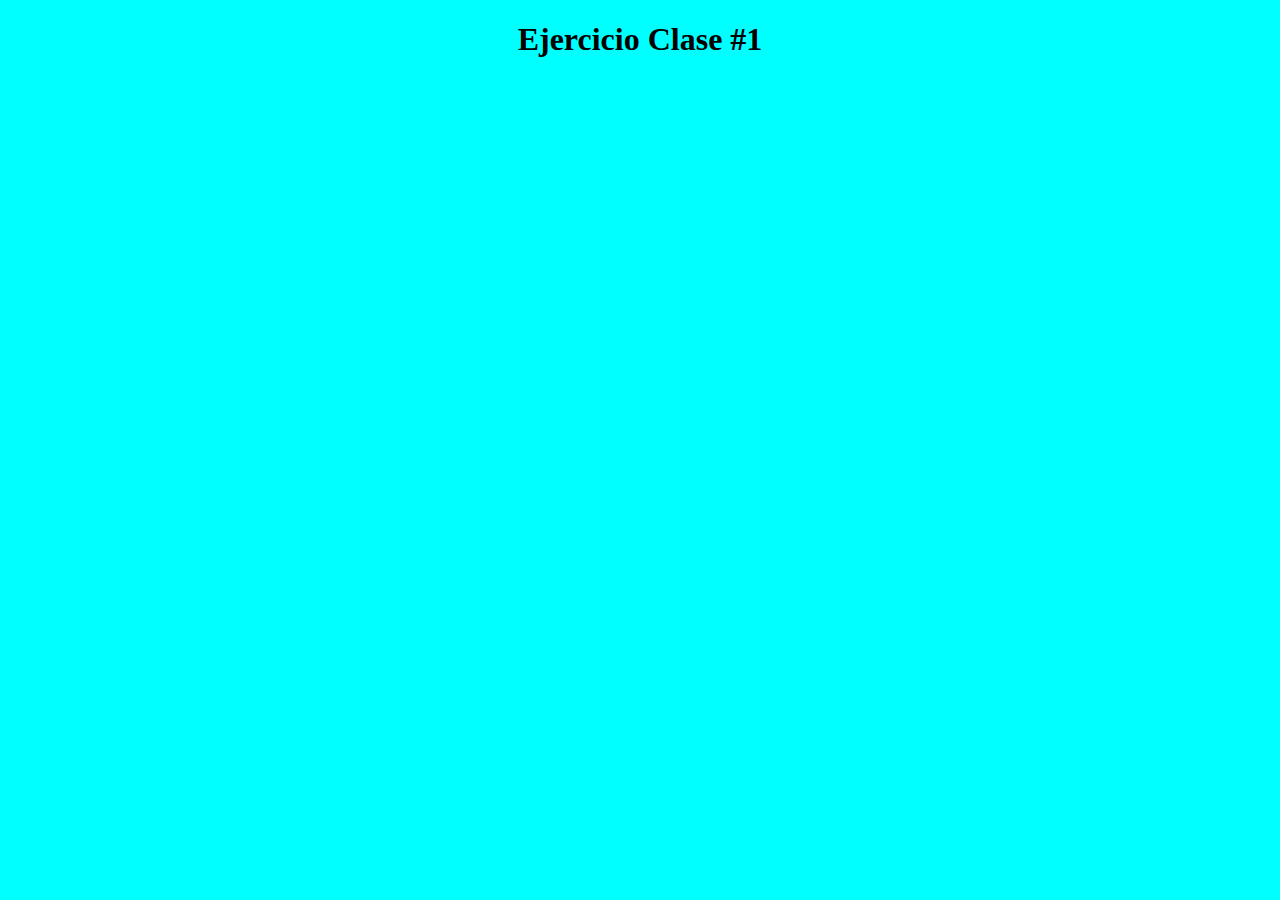
==== index.html @ a323419b "Ejercicio Git" ====
<!DOCTYPE html>
<html lang="en">

<head>
    <meta charset="UTF-8">
    <meta name="viewport" content="width=device-width, initial-scale=1.0">
    <title>Document</title>
</head>

<body style="background-color: aqua; text-align: center;">

    <h1>Ejercicio Clase #1</h1>
</body>

</html>
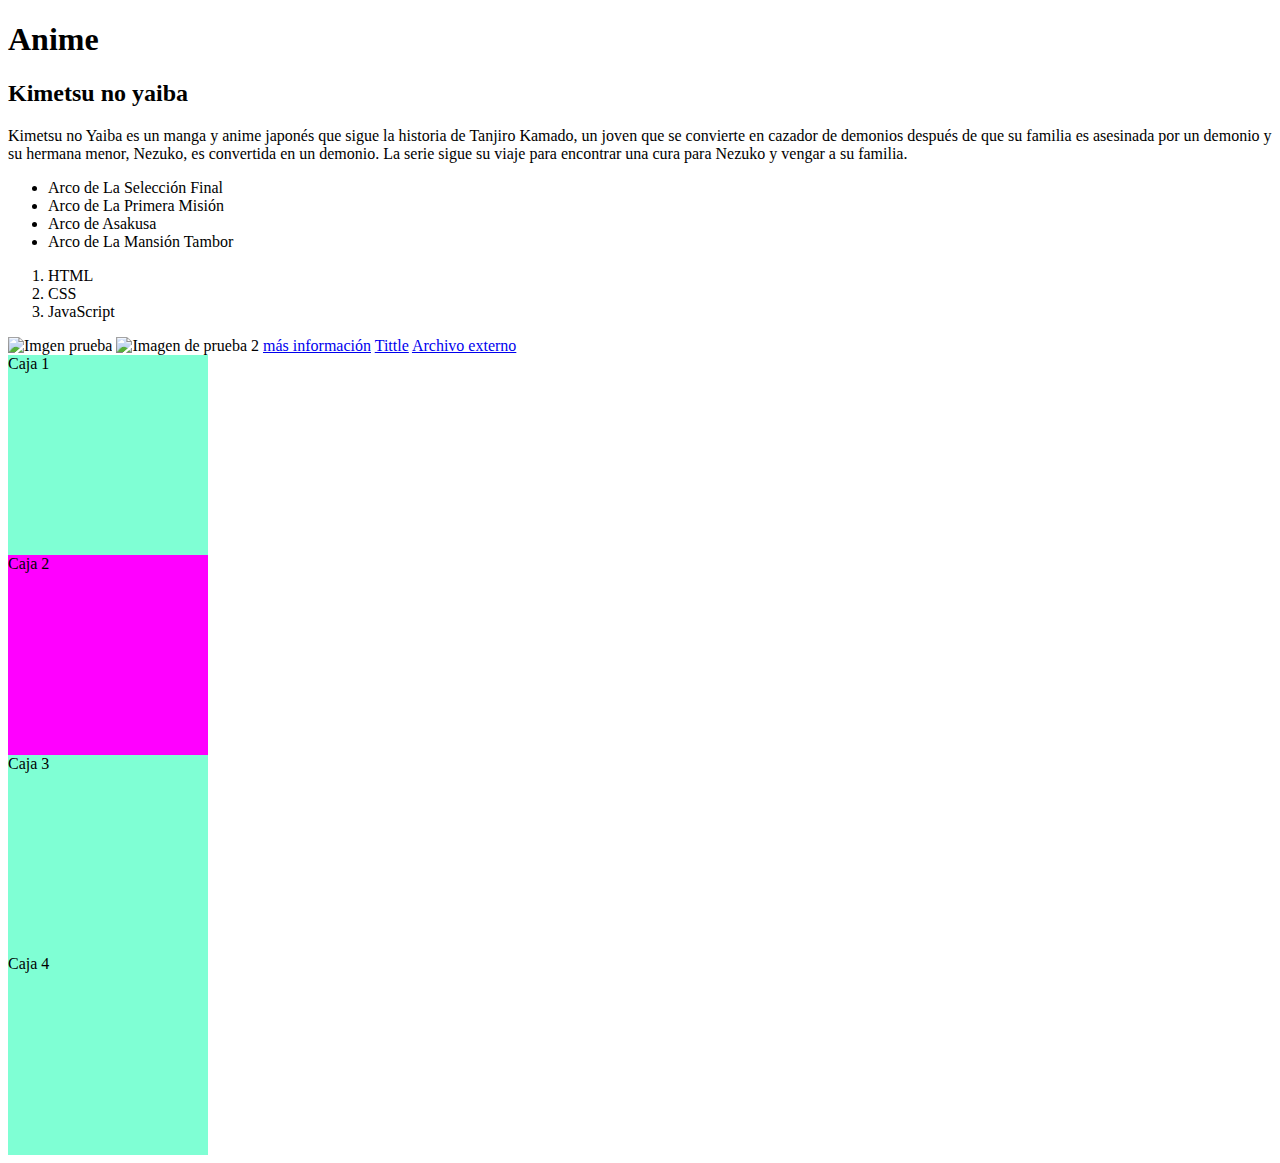
==== commit 1415a05c: "Ejercicios" ====
--- a/index.html
+++ b/index.html
@@ -1,15 +1,52 @@
 <!DOCTYPE html>
-<html lang="en">
-
+<html lang="es">
 <head>
     <meta charset="UTF-8">
     <meta name="viewport" content="width=device-width, initial-scale=1.0">
+    <link rel="stylesheet" href="./styles/style.css">
     <title>Document</title>
+    <style>
+        #caja2{
+            background-color: fuchsia;
+            width: "100px";
+        }
+        .caja{background-color: aquamarine;
+        width: "100px";}
+    </style>
 </head>
+<body>
+    <h1 id ="anime">Anime</h1>
+    <h2>Kimetsu  no yaiba</h2>
+    <p>Kimetsu no Yaiba es un manga y anime japonés que sigue la historia de Tanjiro Kamado, un joven que se convierte en
+    cazador de demonios después de que su familia es asesinada por un demonio y su hermana menor, Nezuko, es convertida en un demonio. La serie sigue su viaje para encontrar una cura para Nezuko y vengar a su familia.</p>
+    <ul>
+        <li>Arco de La Selección Final</li>
+        <li>Arco de La Primera Misión</li>
+        <li>Arco de Asakusa</li>
+        <li>Arco de La Mansión Tambor</li>
+    </ul>
 
-<body style="background-color: aqua; text-align: center;">
+    <ol>
+        <li>HTML</li>
+        <li>CSS</li>
+        <li>JavaScript</li>
 
-    <h1>Ejercicio Clase #1</h1>
+    </ol>
+    <img src="https://super-ficcion.com/wp-content/uploads/2020/05/kimetsu.png.webp" alt="Imgen prueba" 
+    title="Kimetsu"
+    width="500px">
+    <img src="https://somoskudasai.com/wp-content/uploads/2023/06/portada_kimetsu-344.jpg" alt="Imagen de prueba 2"
+    title = "Nezuko"
+    width="500px">
+
+    <a href="https://es.wikipedia.org/wiki/Kimetsu_no_Yaiba"> más información</a>
+    <a href="#anime">Tittle</a>
+    <a href="enlace.html">Archivo externo</a>
+
+    <div id = "caja1" class = "caja" style = "background-color: aquamarine;"width = "100px" >Caja 1</div>
+    <div id = "caja2" class = "caja">Caja 2</div>
+    <div id="Caja3" class = "caja">Caja 3</div>
+    <div id="Caja3" class="caja">Caja 4</div>
+    
 </body>
-
 </html>--- a/styles/style.css
+++ b/styles/style.css
@@ -0,0 +1,6 @@
+.caja{
+    background-color: chartreuse;
+    width: 200px;
+    height: 200px;
+}
+
